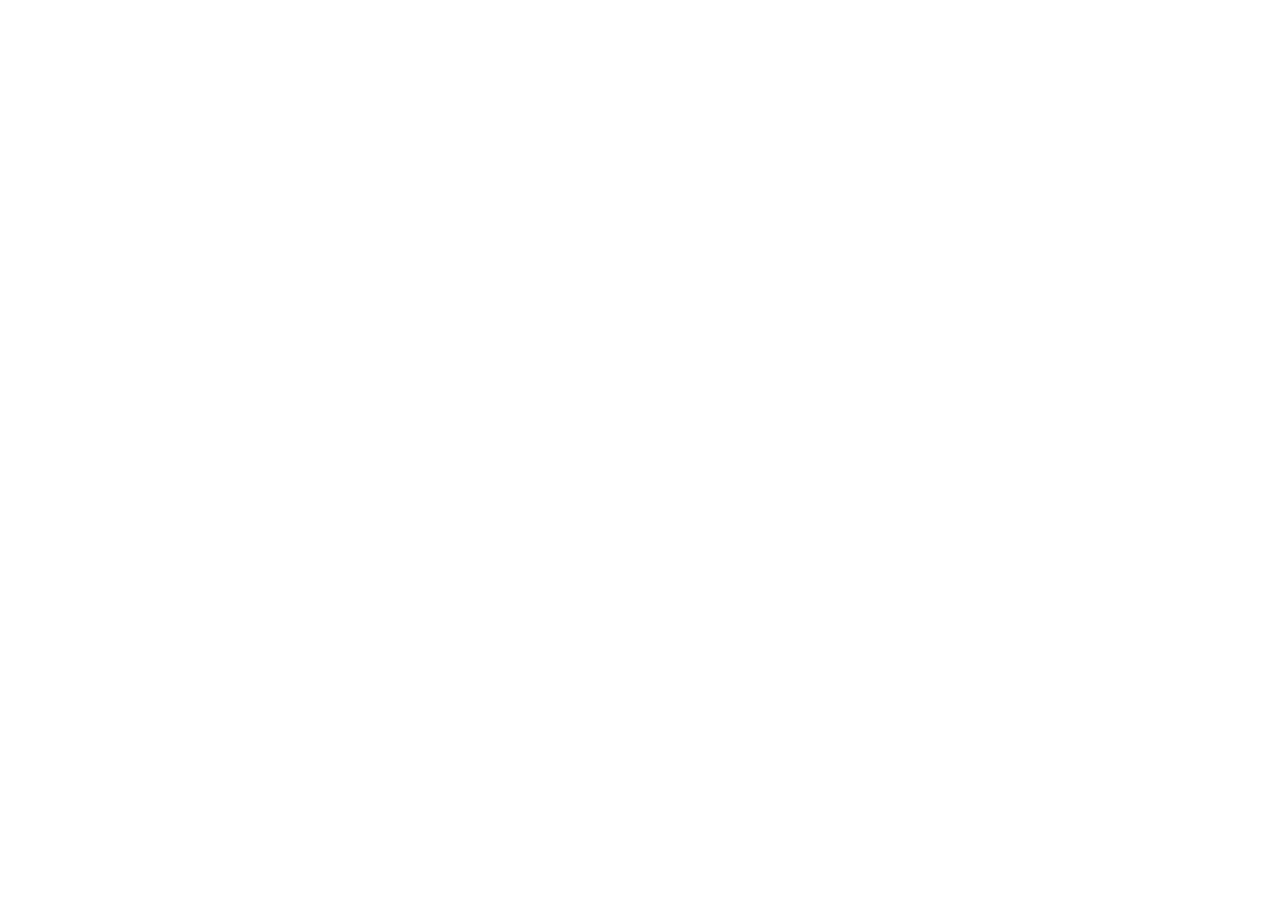
==== index.html @ 58f4b85b "intro/index page" ====
<!DOCTYPE html>
<html lang="en">
<head>
    <meta charset="UTF-8">
    <meta name="viewport" content="width=device-width, initial-scale=1.0">
    <title>Scene It!</title>
</head>
<body>
    <video src="assets/static intro.mp4"
    
</body>
</html>
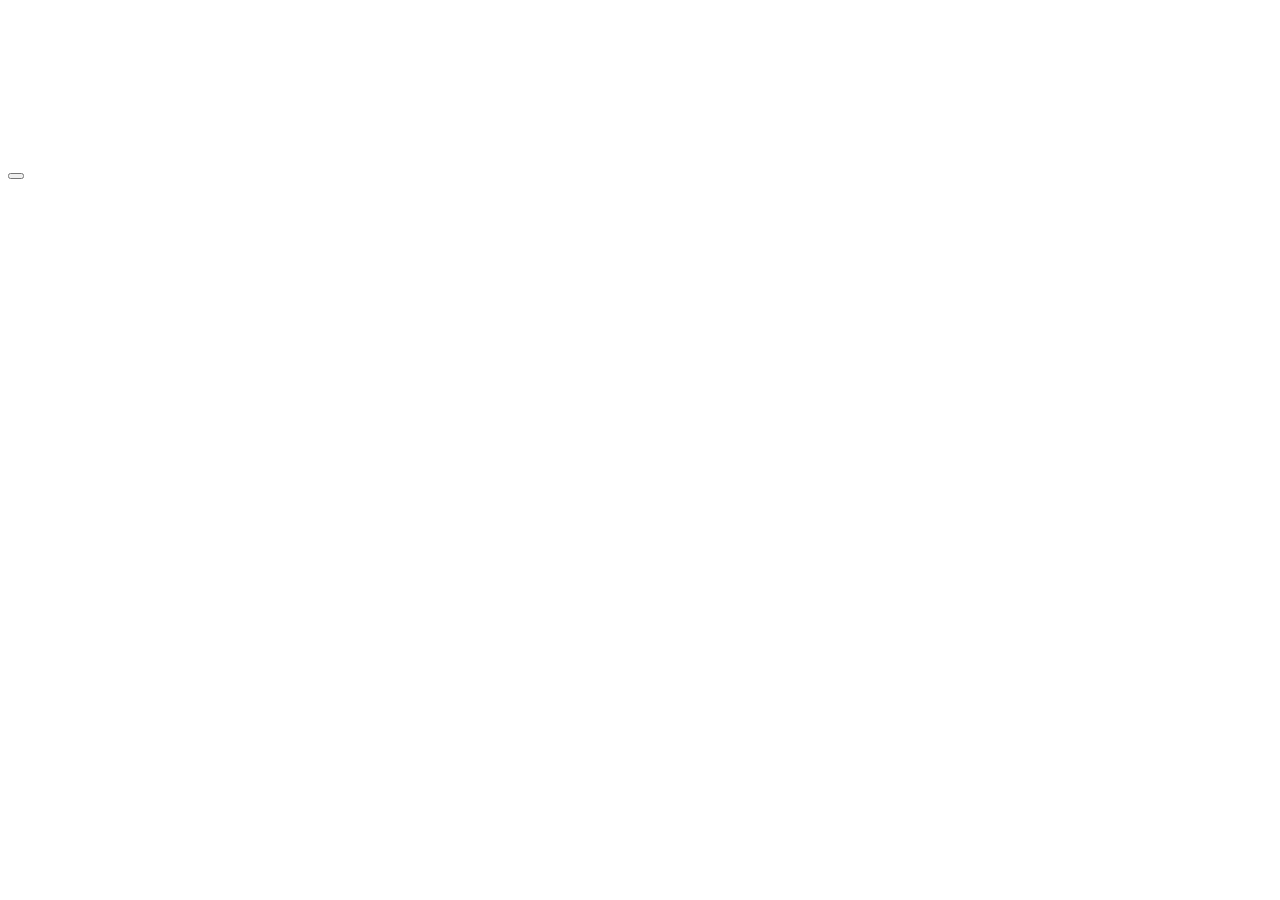
==== commit c26037f3: "adding both videos" ====
--- a/index.html
+++ b/index.html
@@ -1,12 +1,32 @@
-<!DOCTYPE html>
+<!doctype html>
 <html lang="en">
-<head>
-    <meta charset="UTF-8">
-    <meta name="viewport" content="width=device-width, initial-scale=1.0">
+  <head>
+    <meta charset="UTF-8" />
+    <meta name="viewport" content="width=device-width, initial-scale=1.0" />
     <title>Scene It!</title>
-</head>
-<body>
-    <video src="assets/static intro.mp4"
-    
-</body>
-</html>+    <link rel="stylesheet" href="stylesheets/intropage.css" />
+    <script src="interactions/interactions.js" defer></script>
+  </head>
+  <body>
+    <main id="main" class="intro">
+      <video
+        id="loop"
+        class="intro"
+        src="assets/static intro.mp4"
+        autoplay
+        loop
+      ></video>
+      <video
+        id="play"
+        class="intro"
+        src="assets/intro animation.mp4"
+        preload="auto"
+      ></video>
+
+      <div class="playvideo">
+        <button id="playbutton" class="playbutton" type="button"></button>  
+      </div>
+
+    </main>
+  </body>
+</html>
--- a/stylesheets/intropage.css
+++ b/stylesheets/intropage.css
@@ -0,0 +1,5 @@
+body.landing{
+    margin: 0;
+    overflow: hidden;
+    background: FFFDEA;
+}
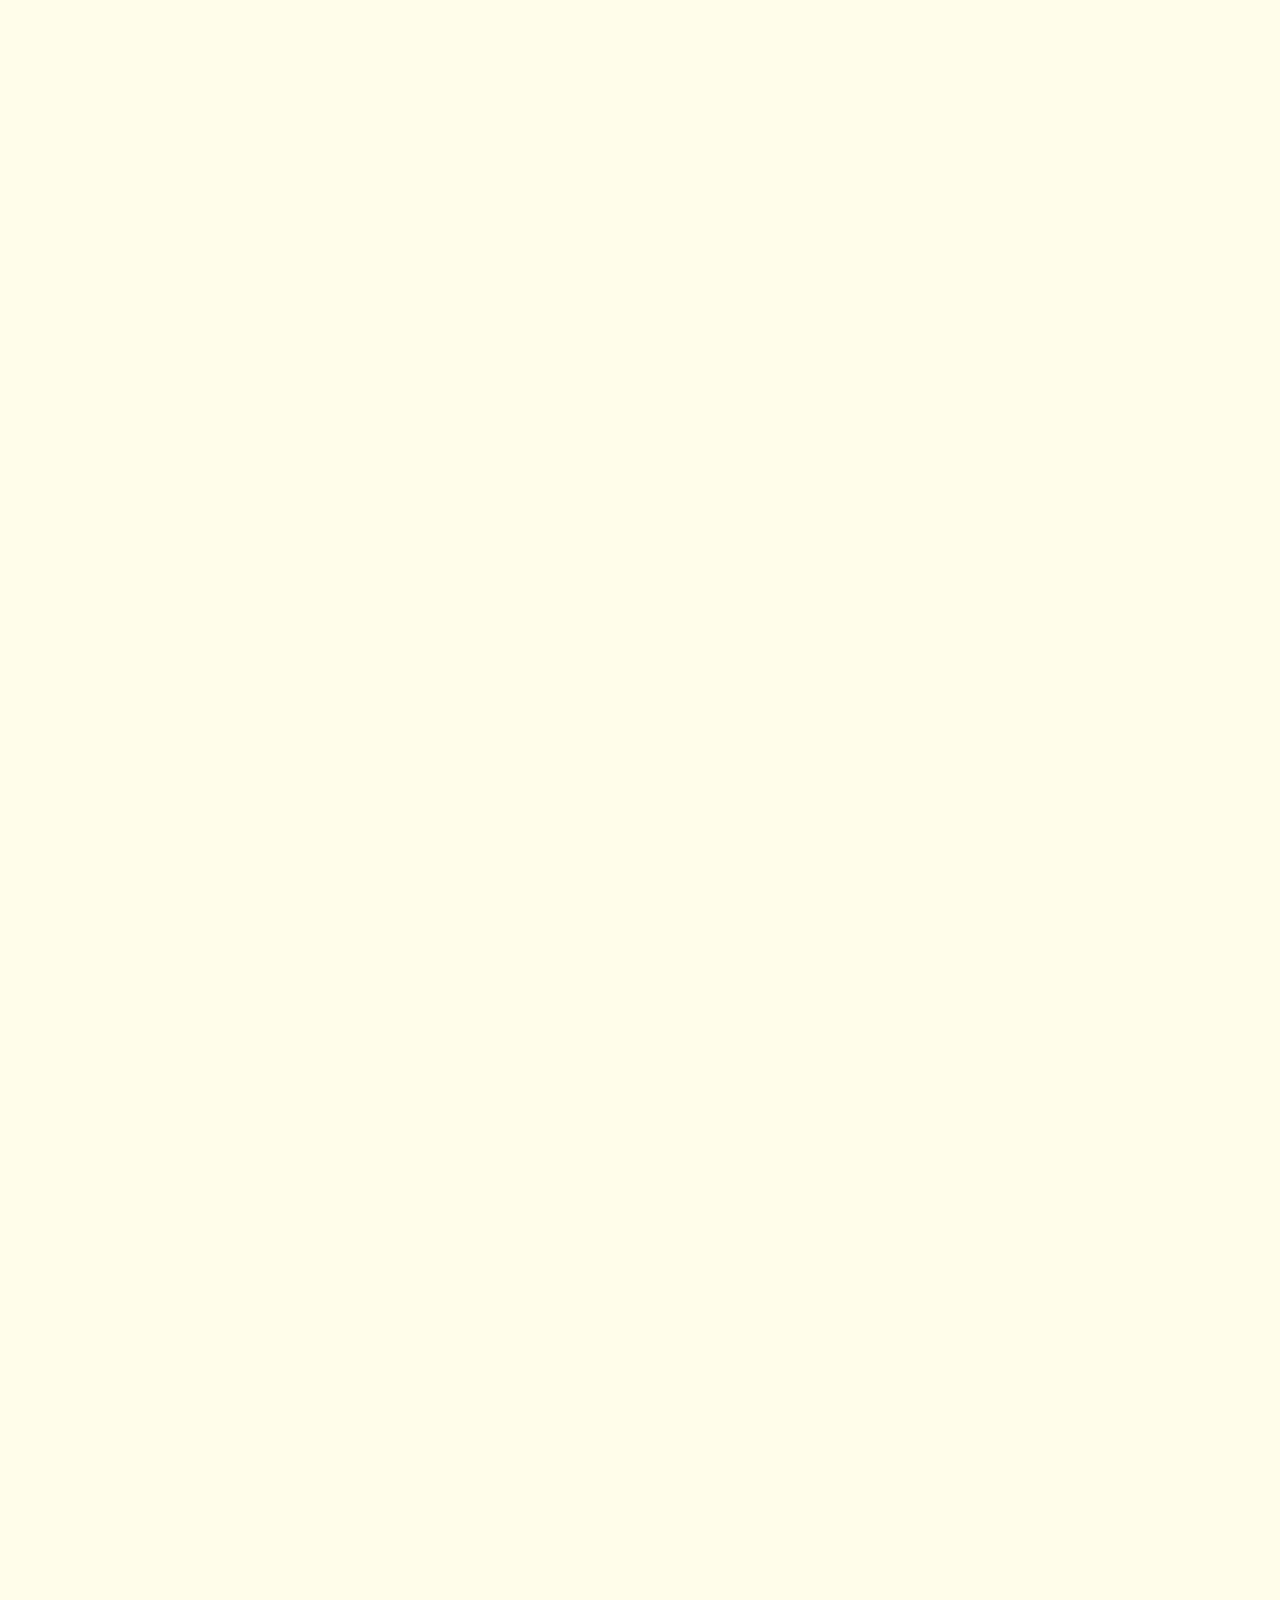
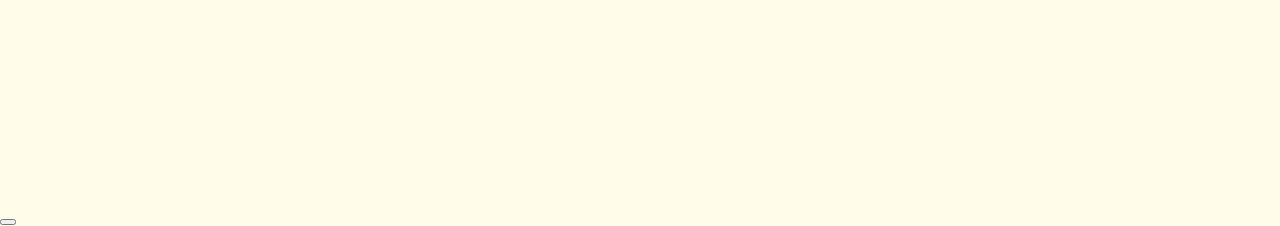
==== commit bb6d4969: "fixing styling problems" ====
--- a/index.html
+++ b/index.html
@@ -7,7 +7,7 @@
     <link rel="stylesheet" href="stylesheets/intropage.css" />
     <script src="interactions/interactions.js" defer></script>
   </head>
-  <body>
+  <body class="landing"> 
     <main id="main" class="intro">
       <video
         id="loop"
--- a/stylesheets/intropage.css
+++ b/stylesheets/intropage.css
@@ -1,5 +1,28 @@
+html,
+body{
+    height: 100%;
+}
+
 body.landing{
     margin: 0;
     overflow: hidden;
-    background: FFFDEA;
+   background: #FFFDEA;
+}
+
+.intro{
+    position:relative;
+    width: 100%;
+    height: 100vh;
+}
+
+.introvideo{
+    position: absolute;
+    inset: 0;
+    width: 100%;
+    height: 100%;
+    object-fit: cover;
+}
+
+#playvideo{
+    opacity: 0;
 }
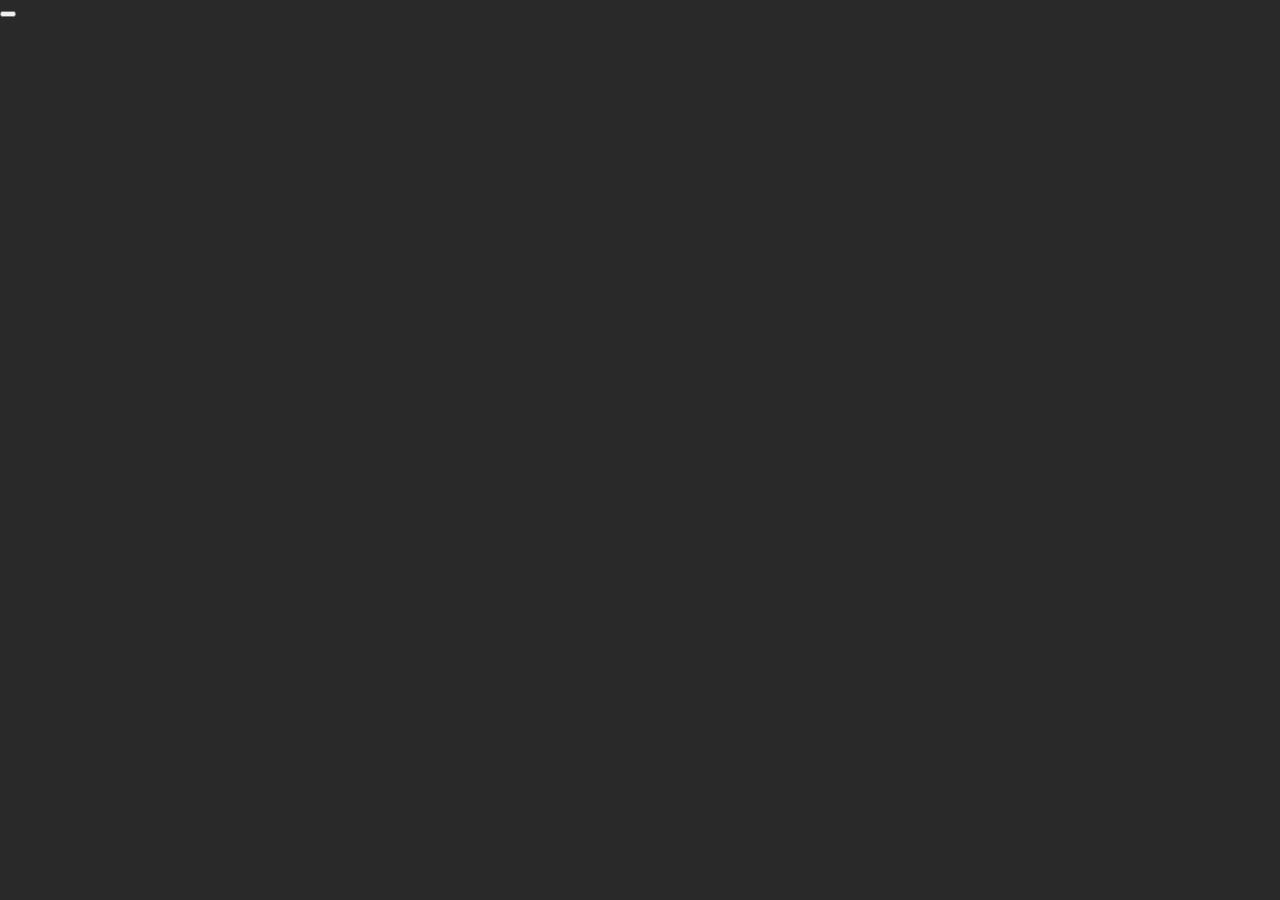
==== commit 397fc9d9: "fixing code inconsistencies" ====
--- a/index.html
+++ b/index.html
@@ -17,7 +17,7 @@
         loop
       ></video>
       <video
-        id="play"
+        id="playvideo"
         class="intro"
         src="assets/intro animation.mp4"
         preload="auto"
--- a/stylesheets/intropage.css
+++ b/stylesheets/intropage.css
@@ -6,7 +6,7 @@
 body.landing{
     margin: 0;
     overflow: hidden;
-   background: #FFFDEA;
+    background:rgb(42, 41, 41);
 }
 
 .intro{
@@ -15,7 +15,7 @@
     height: 100vh;
 }
 
-.introvideo{
+.intro{
     position: absolute;
     inset: 0;
     width: 100%;
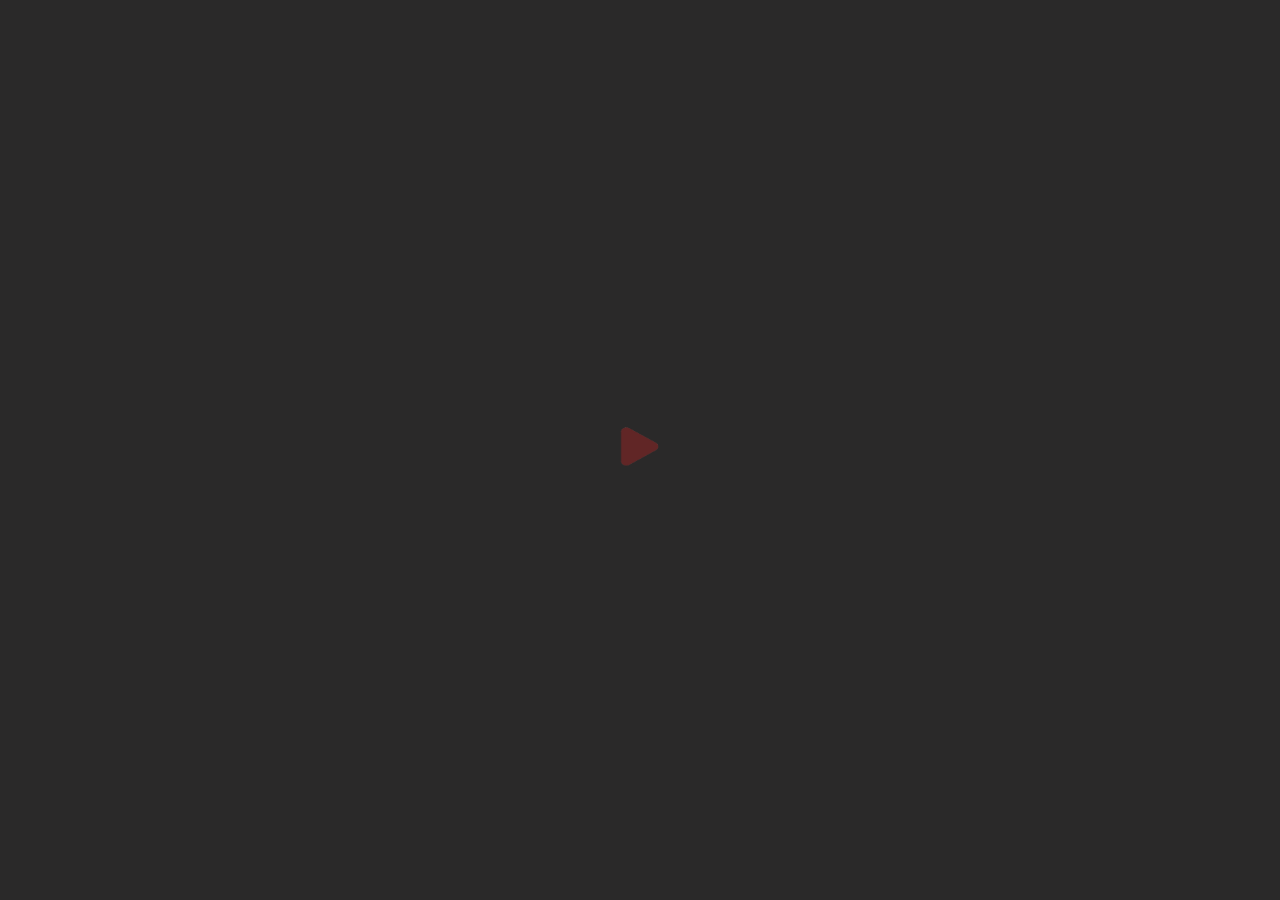
==== commit 6e573263: "the button shows!!" ====
--- a/index.html
+++ b/index.html
@@ -7,24 +7,32 @@
     <link rel="stylesheet" href="stylesheets/intropage.css" />
     <script src="interactions/interactions.js" defer></script>
   </head>
-  <body class="landing"> 
+  <body class="landing">
+
     <main id="main" class="intro">
+
       <video
         id="loop"
-        class="intro"
+        class="introvideo"
         src="assets/static intro.mp4"
         autoplay
         loop
+        muted
       ></video>
+
       <video
         id="playvideo"
-        class="intro"
+        class="introvideo"
         src="assets/intro animation.mp4"
         preload="auto"
+        muted
+        playsinline
       ></video>
 
       <div class="playvideo">
-        <button id="playbutton" class="playbutton" type="button"></button>  
+        <button id="playbutton" class="playbutton" type="button">
+           <img src="assets/play button.png" alt="a triangle button">
+        </button>
       </div>
 
     </main>
--- a/stylesheets/intropage.css
+++ b/stylesheets/intropage.css
@@ -15,7 +15,7 @@
     height: 100vh;
 }
 
-.intro{
+.introvideo{
     position: absolute;
     inset: 0;
     width: 100%;
@@ -24,5 +24,40 @@
 }
 
 #playvideo{
-    opacity: 0;
-}+    display: none;
+}
+
+.playvideo{
+    position: absolute;
+    z-index: 10;
+    inset: 0;
+}
+
+.playbutton{
+    position: absolute;
+    left: 50%;
+    top: 50%;
+    transform:translate(-50%, -50%);
+    width: 140px;
+    height: 140px;
+    padding: 0;
+    border: none;
+    background: transparent;
+    cursor: pointer;
+}
+
+.playbutton img{
+    display:block;
+    width: 100%;
+    height: 100%;
+    object-fit: contain;
+}
+
+.playbutton:hover{
+    transform: translate(-50%, -50%) scale(1.08);
+}
+
+.playbutton.hidden{
+    display:none;
+}
+
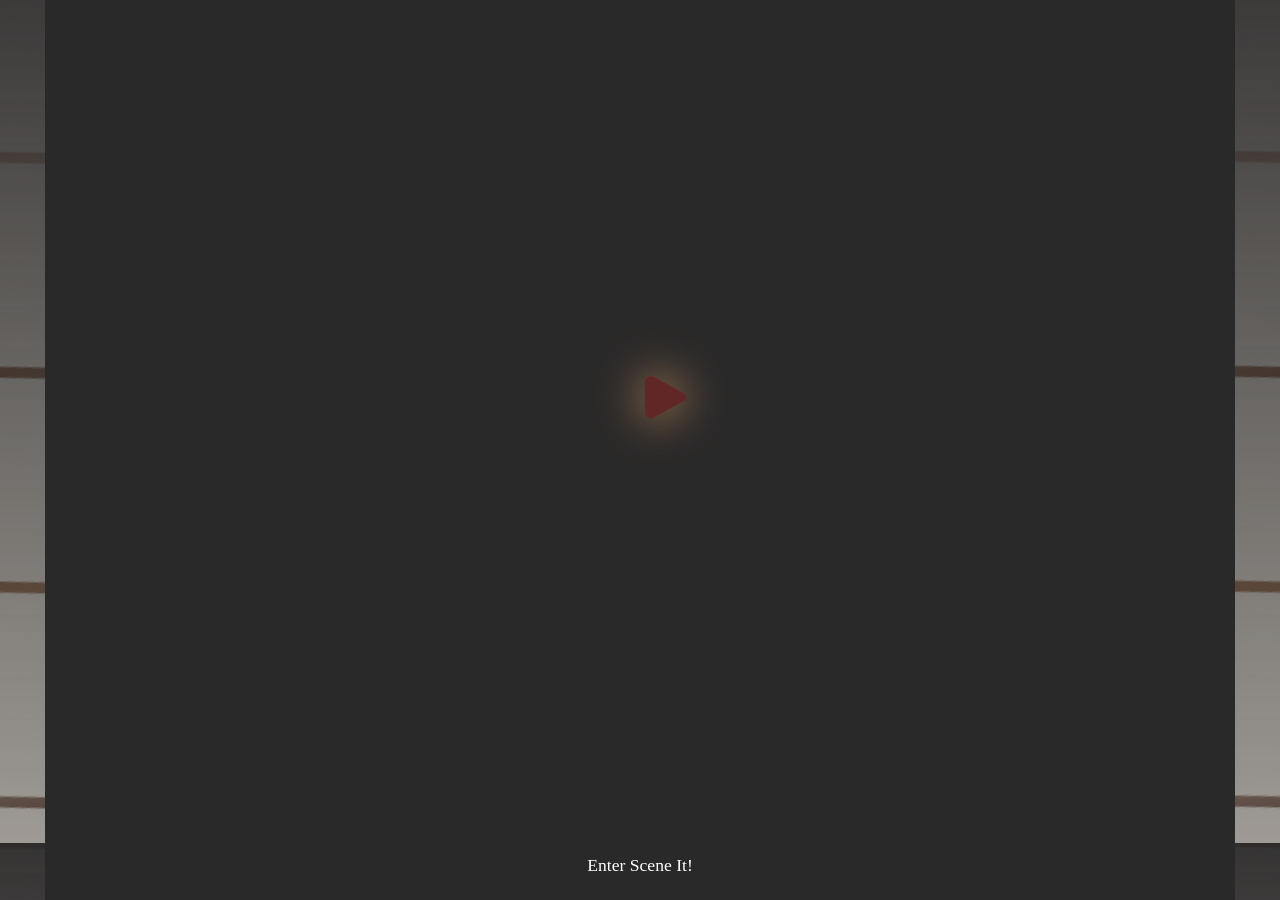
==== commit 28cd5883: "styling issues, nav arrows, nav for intro page, gsap for intro page" ====
--- a/index.html
+++ b/index.html
@@ -5,11 +5,26 @@
     <meta name="viewport" content="width=device-width, initial-scale=1.0" />
     <title>Scene It!</title>
     <link rel="stylesheet" href="stylesheets/intropage.css" />
+    <script src="https://cdnjs.cloudflare.com/ajax/libs/gsap/3.13.0/gsap.min.js"></script>
     <script src="interactions/interactions.js" defer></script>
   </head>
   <body class="landing">
 
     <main id="main" class="intro">
+
+      <div class="filmstrip filmstrip-left">
+  <div class="filmstrip-track">
+    <img src="assets/beigefilmstrip.svg" alt="image of filmstrip">
+    <img src="assets/beigefilmstrip.svg" alt="image of filmstrip">
+  </div>
+</div>
+
+<div class="filmstrip filmstrip-right">
+  <div class="filmstrip-track">
+    <img src="assets/beigefilmstrip.svg" alt="image of filmstrip">
+    <img src="assets/beigefilmstrip.svg" alt="image of filmstrip">
+  </div>
+</div>
 
       <video
         id="loop"
@@ -35,6 +50,10 @@
         </button>
       </div>
 
+      <footer class="intro-footer">
+        <a href="pages/home.html">Enter Scene It!</a>
+      </footer>
+
     </main>
   </body>
 </html>
--- a/stylesheets/intropage.css
+++ b/stylesheets/intropage.css
@@ -35,8 +35,8 @@
 
 .playbutton{
     position: absolute;
-    left: 50%;
-    top: 50%;
+    left: 52%;
+    top: 44.5%;
     transform:translate(-50%, -50%);
     width: 140px;
     height: 140px;
@@ -51,13 +51,109 @@
     width: 100%;
     height: 100%;
     object-fit: contain;
+    filter: drop-shadow(0 0 12px rgb(134, 57, 43));
+    transition: filter 0.3s ease;
 }
 
 .playbutton:hover{
     transform: translate(-50%, -50%) scale(1.08);
+    filter: drop-shadow(0 0 18px rgb(255, 255, 255, 1));
 }
 
 .playbutton.hidden{
     display:none;
 }
 
+@media (max-width: 600px){
+  .intro {
+    height: 100svh;
+    min-height: 500px;
+  }
+
+  .introvideo{
+    object-fit: cover;
+  }
+
+  .playbutton{
+    left: 50%;
+    top: 47%;
+    width: 85px;
+    height: 85px;
+  }
+}
+
+.intro-footer{
+    position: absolute;
+    bottom: 1.5rem;
+    left: 50%;
+    transform: translateX(-50%);
+    z-index: 20;
+    text-align: center;
+}
+
+.intro-footer a{
+    color: white;
+    font-family: var(--font-body);
+    font-size: 1.1rem;
+    text-decoration: none;
+    transition: color 0.3s ease;
+}
+
+.intro-footer a:hover{
+    color: var(--accent);
+    text-decoration: underline;
+}
+
+.intro-footer a:focus-visible{
+    outline: 2px solid white;
+    outline-offset: 5px;
+}
+
+.filmstrip{
+    position: absolute;
+    top: 50%;
+    z-index: 5;
+    width: 100vh;
+    height: 90px;
+    pointer-events: none;
+    overflow: hidden;
+}
+
+.filmstrip-track{
+    display: flex;
+    flex-direction: row;
+    width: 200%;
+    height: 100%;
+}
+
+.filmstrip-track img{
+    flex: 0 0 50%;
+    width: 50%;
+    height: 100%;
+    object-fit: cover;
+}
+
+.filmstrip-left{
+    left: 0;
+    transform: translate(-50%, -50%) rotate(90deg);
+}
+
+.filmstrip-right{
+    right: 0;
+    transform: translate(50%, -50%) rotate(90deg);
+}
+
+@media (max-width: 600px){
+    .filmstrip{
+        width: 115vh;
+        height: 55px;
+    }
+
+    .filmstrip-left{
+        transform: translate(-45%, -50%) rotate(90deg);
+    }
+
+    .filmstrip-right{
+        transform: translate(45%, -50%) rotate(90deg);
+    }
+}
